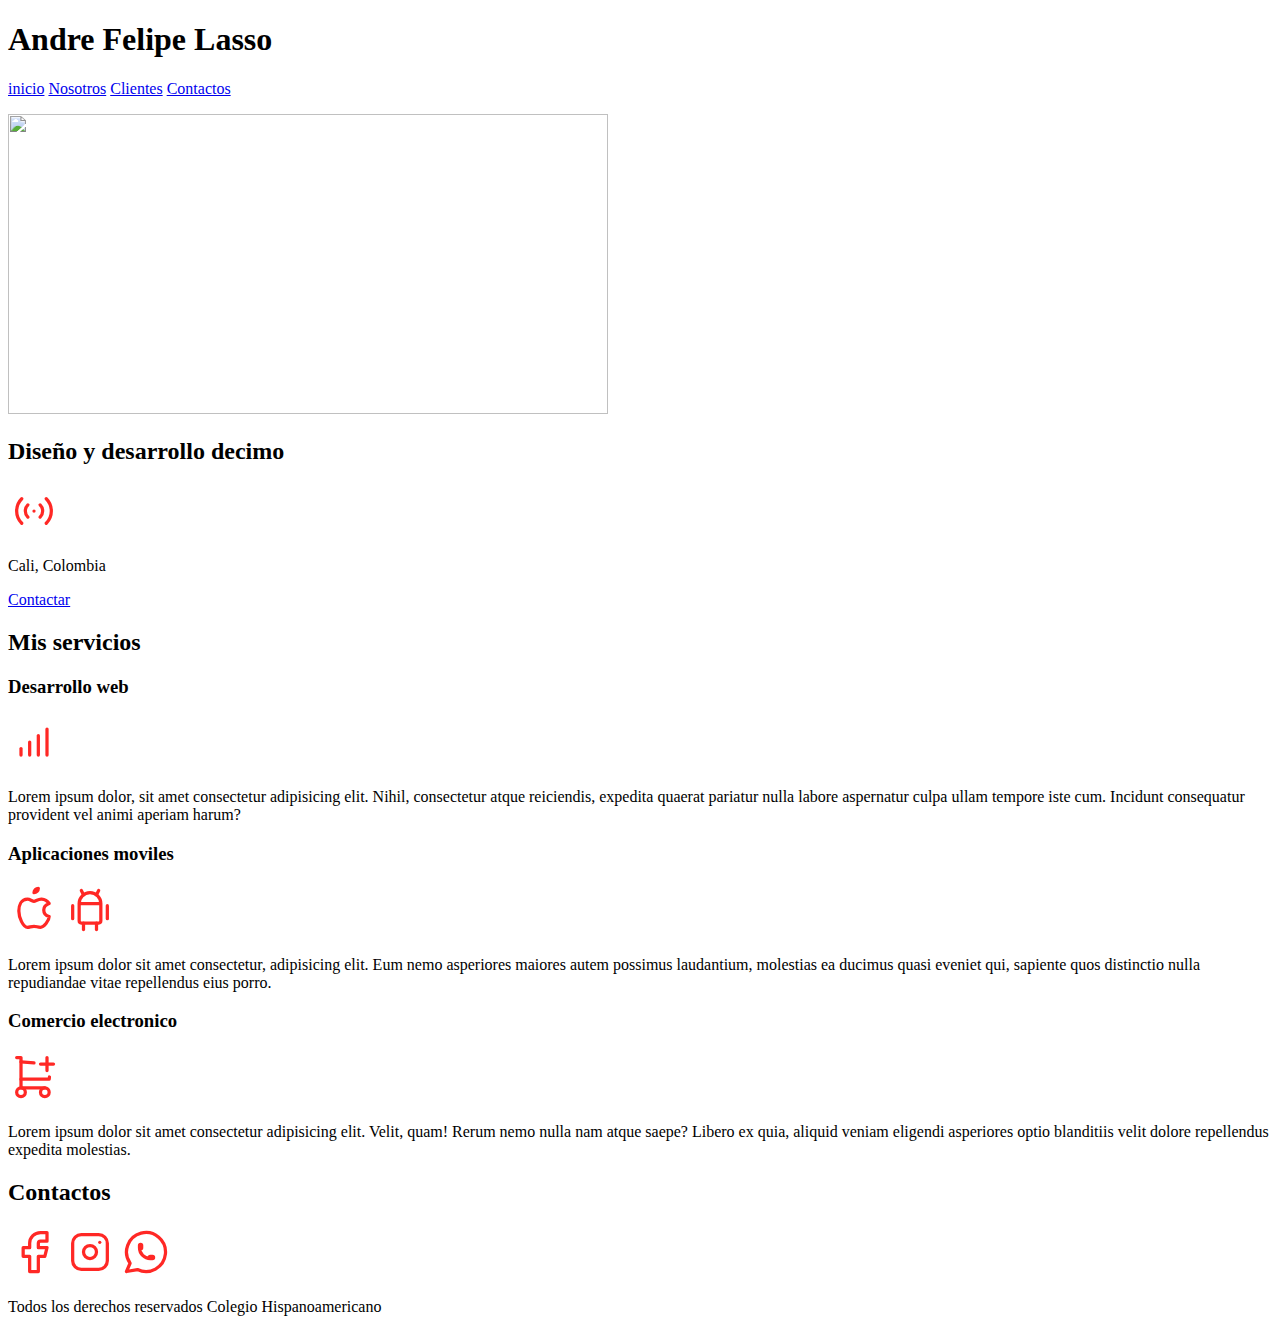
==== index.html @ 343aa00a "pagina web" ====
<!DOCTYPE html>
<html lang="en">
<head>
  <meta charset="UTF-8">
  <meta name="viewport" content="width=device-width, initial-scale=1">
  <title>Pagina web Lasso</title>
</head>
<body>
  <header>
    <h1>Andre Felipe Lasso</h1>
  </header>
  <nav>
    <a href = "#">inicio</a>
    <a href = "nosotros.html">Nosotros</a>
    <a href = "clientes.html">Clientes</a>
   <a href = "contactos.html">Contactos</a>
  </nav>
<p></p>

  <img src="img/kaisa.jpg" width="600" height="300" alt="">


  <section>
    <h2>Diseño y desarrollo decimo</h2>
    <p>
        <svg xmlns="http://www.w3.org/2000/svg" class="icon icon-tabler icon-tabler-access-point" width="52" height="52" viewBox="0 0 24 24" stroke-width="1.5" stroke="#ff2825" fill="none" stroke-linecap="round" stroke-linejoin="round">
            <path stroke="none" d="M0 0h24v24H0z" fill="none"/>
            <line x1="12" y1="12" x2="12" y2="12.01" />
            <path d="M14.828 9.172a4 4 0 0 1 0 5.656" />
            <path d="M17.657 6.343a8 8 0 0 1 0 11.314" />
            <path d="M9.168 14.828a4 4 0 0 1 0 -5.656" />
            <path d="M6.337 17.657a8 8 0 0 1 0 -11.314" />
          </svg>
    </p>

    <p>Cali, Colombia<p>
    <a href = "#">Contactar</a>
  </section>
  
  <main>
    <h2>Mis servicios</h2>
  
    <section>
      <h3>Desarrollo web</h3>
      <p>
        <svg xmlns="http://www.w3.org/2000/svg" class="icon icon-tabler icon-tabler-antenna-bars-5" width="52" height="52" viewBox="0 0 24 24" stroke-width="1.5" stroke="#ff2825" fill="none" stroke-linecap="round" stroke-linejoin="round">
        <path stroke="none" d="M0 0h24v24H0z" fill="none"/>
        <line x1="6" y1="18" x2="6" y2="15" />
        <line x1="10" y1="18" x2="10" y2="12" />
        <line x1="14" y1="18" x2="14" y2="9" />
        <line x1="18" y1="18" x2="18" y2="6" />
      </svg>
    </p>
  <p>Lorem ipsum dolor, sit amet consectetur adipisicing elit. Nihil, consectetur atque reiciendis, expedita quaerat pariatur nulla labore aspernatur culpa ullam tempore iste cum. Incidunt consequatur provident vel animi aperiam harum?</p>
    </section>
    
    <section>
      <h3>Aplicaciones moviles</h3>
      <p>
        <svg xmlns="http://www.w3.org/2000/svg" class="icon icon-tabler icon-tabler-brand-apple" width="52" height="52" viewBox="0 0 24 24" stroke-width="1.5" stroke="#ff2825" fill="none" stroke-linecap="round" stroke-linejoin="round">
            <path stroke="none" d="M0 0h24v24H0z" fill="none"/>
            <path d="M9 7c-3 0 -4 3 -4 5.5c0 3 2 7.5 4 7.5c1.088 -.046 1.679 -.5 3 -.5c1.312 0 1.5 .5 3 .5s4 -3 4 -5c-.028 -.01 -2.472 -.403 -2.5 -3c-.019 -2.17 2.416 -2.954 2.5 -3c-1.023 -1.492 -2.951 -1.963 -3.5 -2c-1.433 -.111 -2.83 1 -3.5 1c-.68 0 -1.9 -1 -3 -1z" />
            <path d="M12 4a2 2 0 0 0 2 -2a2 2 0 0 0 -2 2" />
          </svg>
          <svg xmlns="http://www.w3.org/2000/svg" class="icon icon-tabler icon-tabler-brand-android" width="52" height="52" viewBox="0 0 24 24" stroke-width="1.5" stroke="#ff2825" fill="none" stroke-linecap="round" stroke-linejoin="round">
            <path stroke="none" d="M0 0h24v24H0z" fill="none"/>
            <line x1="4" y1="10" x2="4" y2="16" />
            <line x1="20" y1="10" x2="20" y2="16" />
            <path d="M7 9h10v8a1 1 0 0 1 -1 1h-8a1 1 0 0 1 -1 -1v-8a5 5 0 0 1 10 0" />
            <line x1="8" y1="3" x2="9" y2="5" />
            <line x1="16" y1="3" x2="15" y2="5" />
            <line x1="9" y1="18" x2="9" y2="21" />
            <line x1="15" y1="18" x2="15" y2="21" />
          </svg>
      </p>
  <p> Lorem ipsum dolor sit amet consectetur, adipisicing elit. Eum nemo asperiores maiores autem possimus laudantium, molestias ea ducimus quasi eveniet qui, sapiente quos distinctio nulla repudiandae vitae repellendus eius porro.</p>    
    </section>
    
    <section>
      <h3>Comercio electronico</h3>
      <p>
        <svg xmlns="http://www.w3.org/2000/svg" class="icon icon-tabler icon-tabler-shopping-cart-plus" width="52" height="52" viewBox="0 0 24 24" stroke-width="1.5" stroke="#ff2825" fill="none" stroke-linecap="round" stroke-linejoin="round">
            <path stroke="none" d="M0 0h24v24H0z" fill="none"/>
            <circle cx="6" cy="19" r="2" />
            <circle cx="17" cy="19" r="2" />
            <path d="M17 17h-11v-14h-2" />
            <path d="M6 5l6.005 .429m7.138 6.573l-.143 .998h-13" />
            <path d="M15 6h6m-3 -3v6" />
          </svg>
      </p>
  <p>Lorem ipsum dolor sit amet consectetur adipisicing elit. Velit, quam! Rerum nemo nulla nam atque saepe? Libero ex quia, aliquid veniam eligendi asperiores optio blanditiis velit dolore repellendus expedita molestias.</p>
    </section>
  </main>
  
  <section>
    <h2>Contactos</h2>
    <p>
        <svg xmlns="http://www.w3.org/2000/svg" class="icon icon-tabler icon-tabler-brand-facebook" width="52" height="52" viewBox="0 0 24 24" stroke-width="1.5" stroke="#ff2825" fill="none" stroke-linecap="round" stroke-linejoin="round">
            <path stroke="none" d="M0 0h24v24H0z" fill="none"/>
            <path d="M7 10v4h3v7h4v-7h3l1 -4h-4v-2a1 1 0 0 1 1 -1h3v-4h-3a5 5 0 0 0 -5 5v2h-3" />
          </svg>
          <svg xmlns="http://www.w3.org/2000/svg" class="icon icon-tabler icon-tabler-brand-instagram" width="52" height="52" viewBox="0 0 24 24" stroke-width="1.5" stroke="#ff2825" fill="none" stroke-linecap="round" stroke-linejoin="round">
            <path stroke="none" d="M0 0h24v24H0z" fill="none"/>
            <rect x="4" y="4" width="16" height="16" rx="4" />
            <circle cx="12" cy="12" r="3" />
            <line x1="16.5" y1="7.5" x2="16.5" y2="7.501" />
          </svg>
          <svg xmlns="http://www.w3.org/2000/svg" class="icon icon-tabler icon-tabler-brand-whatsapp" width="52" height="52" viewBox="0 0 24 24" stroke-width="1.5" stroke="#ff2825" fill="none" stroke-linecap="round" stroke-linejoin="round">
            <path stroke="none" d="M0 0h24v24H0z" fill="none"/>
            <path d="M3 21l1.65 -3.8a9 9 0 1 1 3.4 2.9l-5.05 .9" />
            <path d="M9 10a0.5 .5 0 0 0 1 0v-1a0.5 .5 0 0 0 -1 0v1a5 5 0 0 0 5 5h1a0.5 .5 0 0 0 0 -1h-1a0.5 .5 0 0 0 0 1" />
          </svg>
    </p>
    </section>
    
    <footer>
    <p>Todos los derechos reservados Colegio Hispanoamericano</p>
    </footer>
  
</body>
</html>
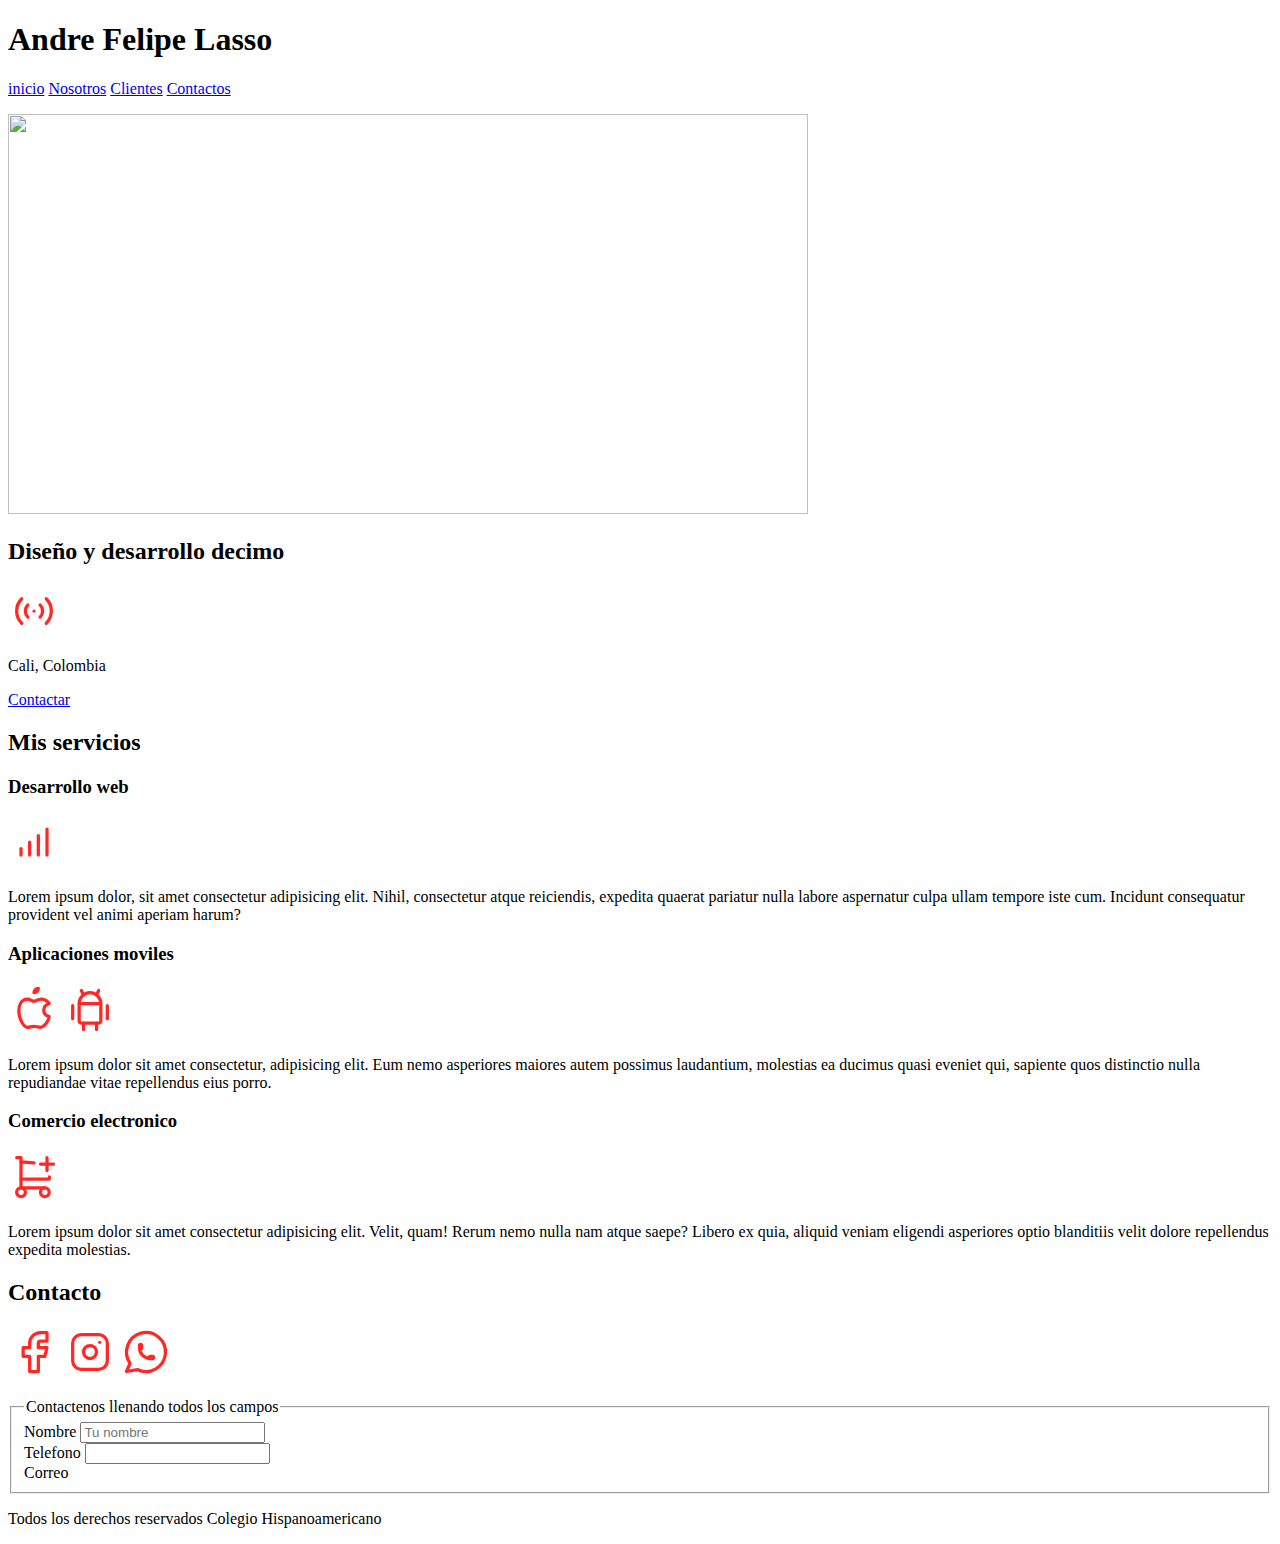
==== commit 8664225c: "Update index.html" ====
--- a/index.html
+++ b/index.html
@@ -17,7 +17,7 @@
   </nav>
 <p></p>
 
-  <img src="img/kaisa.jpg" width="600" height="300" alt="">
+  <img src="img/kaisa.jpg" width="800" height="400" alt="">
 
 
   <section>
@@ -93,7 +93,7 @@
   </main>
   
   <section>
-    <h2>Contactos</h2>
+    <h2>Contacto</h2>
     <p>
         <svg xmlns="http://www.w3.org/2000/svg" class="icon icon-tabler icon-tabler-brand-facebook" width="52" height="52" viewBox="0 0 24 24" stroke-width="1.5" stroke="#ff2825" fill="none" stroke-linecap="round" stroke-linejoin="round">
             <path stroke="none" d="M0 0h24v24H0z" fill="none"/>
@@ -111,6 +111,28 @@
             <path d="M9 10a0.5 .5 0 0 0 1 0v-1a0.5 .5 0 0 0 -1 0v1a5 5 0 0 0 5 5h1a0.5 .5 0 0 0 0 -1h-1a0.5 .5 0 0 0 0 1" />
           </svg>
     </p>
+	
+	<form>
+		<fieldset>
+			<legend>Contactenos llenando todos los campos</legend>
+			
+			<div>
+				<label>Nombre</label>
+				<input type="text" placeholder="Tu nombre">
+			</div>
+			
+			<div>
+				<label for="">Telefono</label>
+				<input type="tele">
+			</div>
+			
+			<div>
+				<label for="">Correo</label>
+				
+			</div>
+			
+		</fieldset>
+	</form>
     </section>
     
     <footer>
@@ -118,4 +140,4 @@
     </footer>
   
 </body>
-</html>+</html>
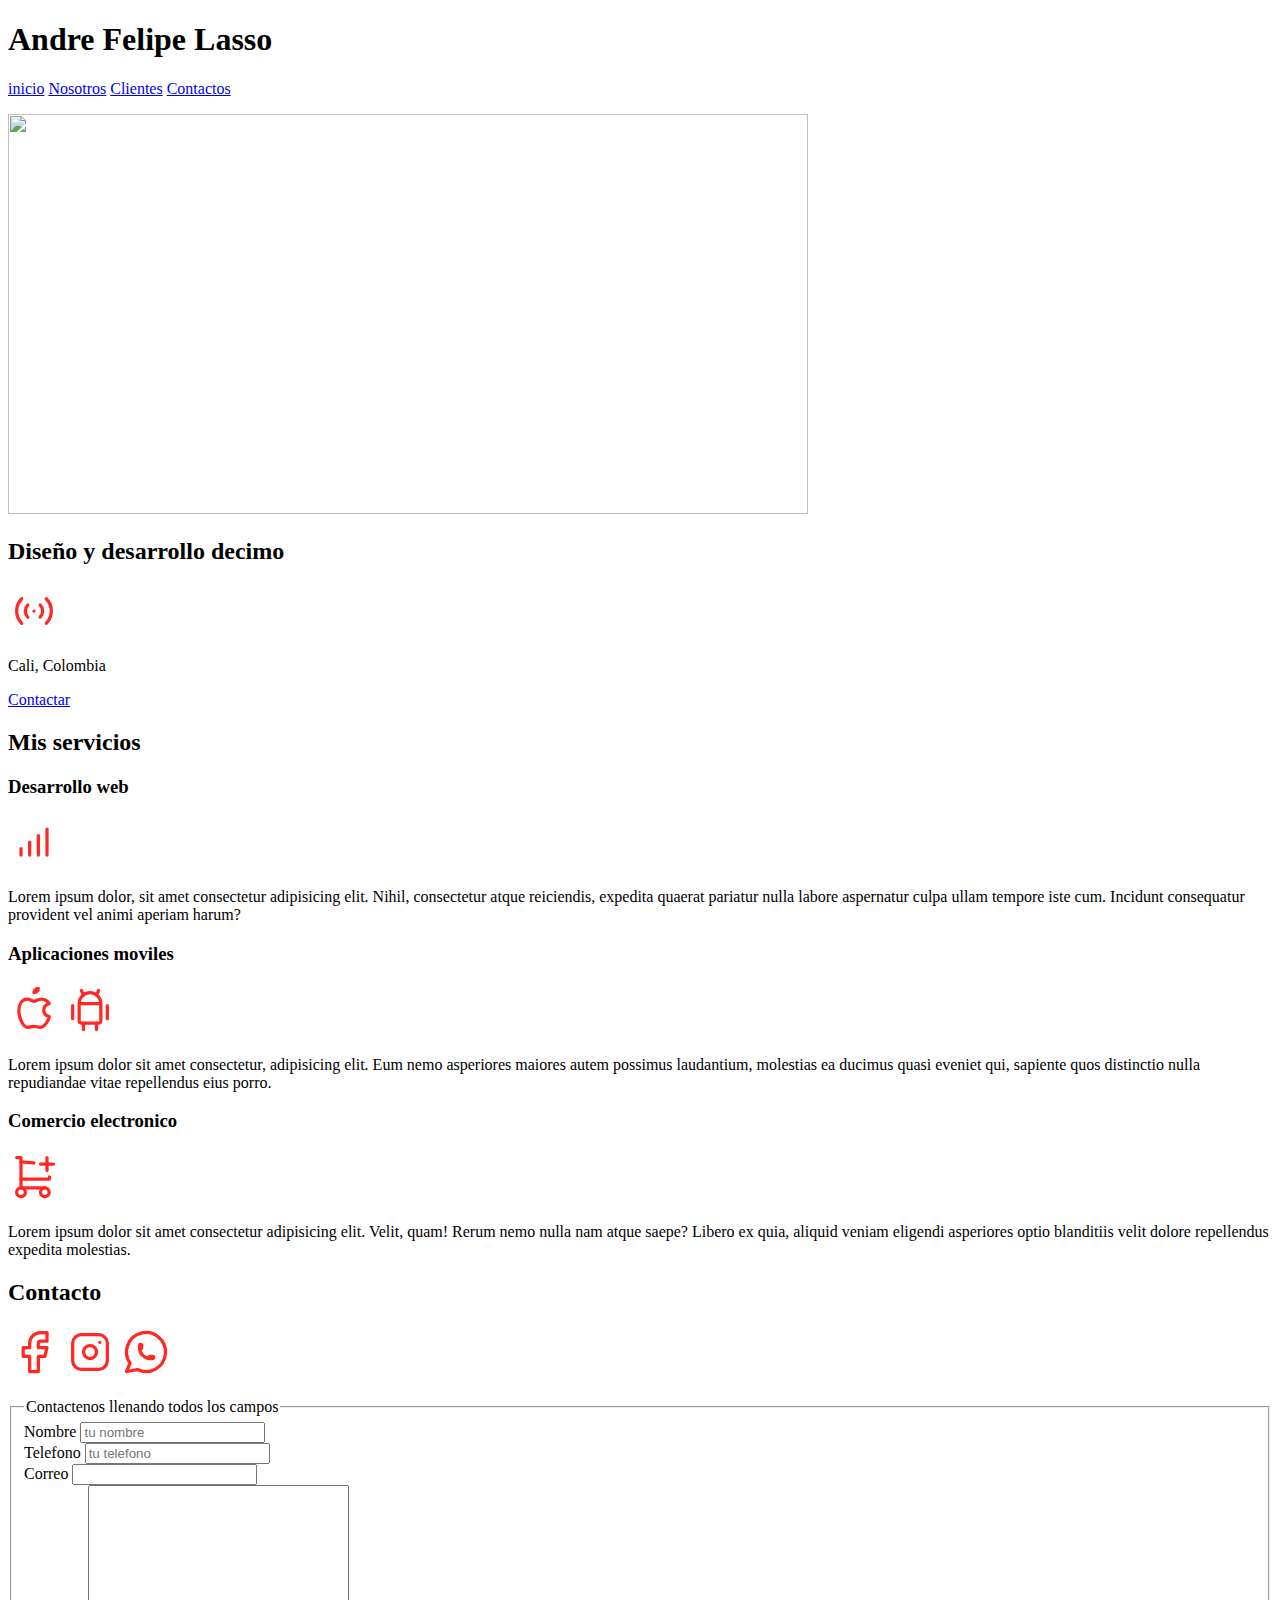
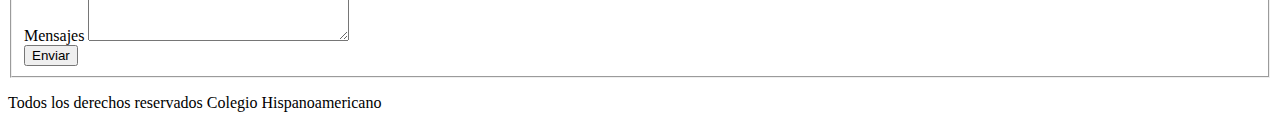
==== commit 43cd73d8: "Update index.html" ====
--- a/index.html
+++ b/index.html
@@ -112,28 +112,38 @@
           </svg>
     </p>
 	
-	<form>
+	<form action="">
 		<fieldset>
 			<legend>Contactenos llenando todos los campos</legend>
 			
 			<div>
-				<label>Nombre</label>
-				<input type="text" placeholder="Tu nombre">
+				<label for="">Nombre</label>
+				<input type="text" placeholder="tu nombre">
 			</div>
 			
 			<div>
 				<label for="">Telefono</label>
-				<input type="tele">
+				<input type="tele" placeholder="tu telefono">
 			</div>
 			
 			<div>
 				<label for="">Correo</label>
-				
+				<input type="email">
 			</div>
 			
+      <div>
+        <label for="">Mensajes</label>
+        <textarea name="" id="" cols="30" rows="10"></textarea>
+      </div>
+
+      <div>
+        <input type="submit" value="Enviar">
+      </div>
+      
 		</fieldset>
+
 	</form>
-    </section>
+  </section>
     
     <footer>
     <p>Todos los derechos reservados Colegio Hispanoamericano</p>
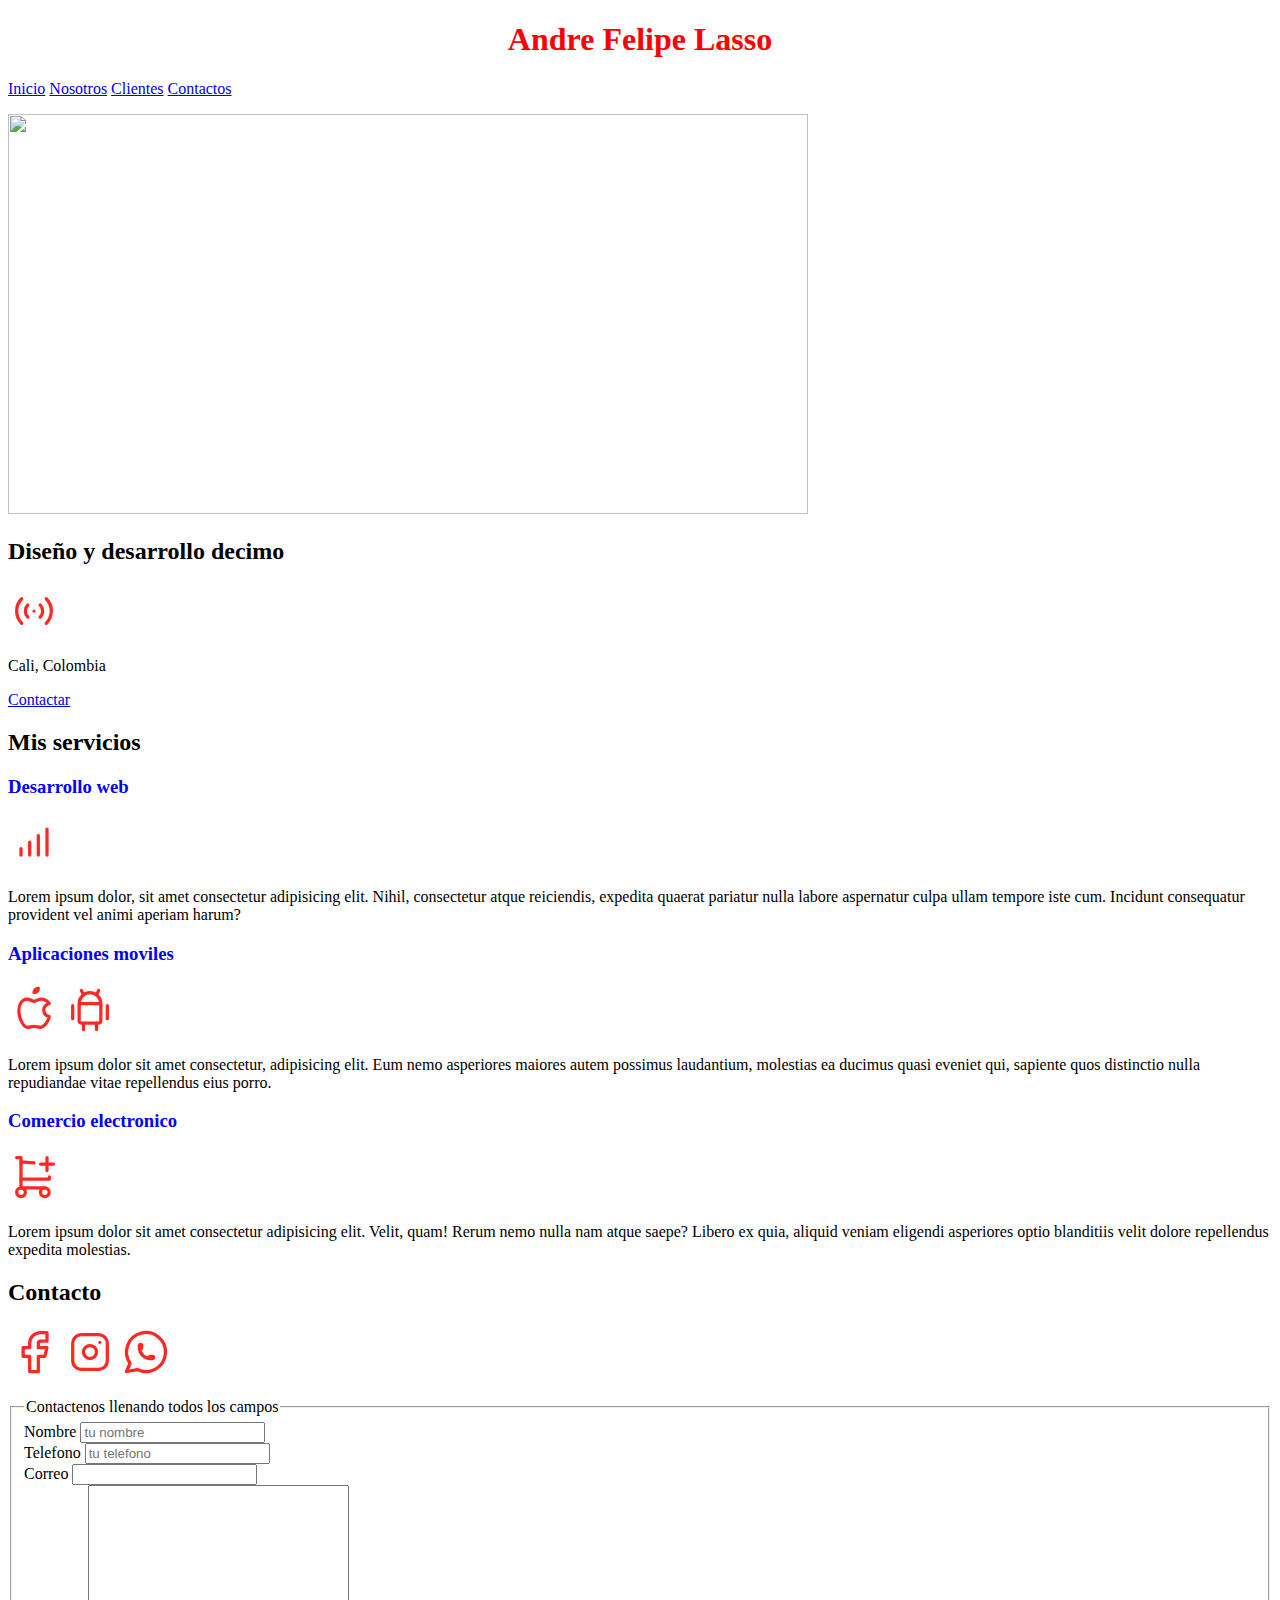
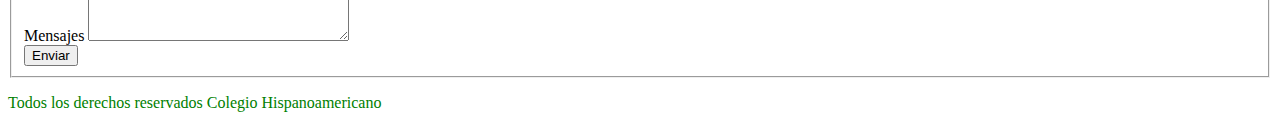
==== commit 81b17146: "css" ====
--- a/index.html
+++ b/index.html
@@ -1,23 +1,27 @@
 <!DOCTYPE html>
 <html lang="en">
+
 <head>
-  <meta charset="UTF-8">
-  <meta name="viewport" content="width=device-width, initial-scale=1">
-  <title>Pagina web Lasso</title>
+	<meta charset="UTF-8">
+	<meta name="viewport" content="width=device-width, initial-scale=1">
+	<title>Pagina web Lasso</title>
+	<link rel="preload" href="css/style.css" as="style">
+	<link rel="stylesheet" href="css/style.css">
 </head>
+
 <body>
-  <header>
-    <h1>Andre Felipe Lasso</h1>
-  </header>
-  <nav>
-    <a href = "#">inicio</a>
-    <a href = "nosotros.html">Nosotros</a>
-    <a href = "clientes.html">Clientes</a>
-   <a href = "contactos.html">Contactos</a>
-  </nav>
-<p></p>
+	<header>
+		<h1>Andre Felipe Lasso</h1>
+	</header>
+	<nav>
+		<a href="#">Inicio</a>
+		<a href="nosotros.html">Nosotros</a>
+		<a href="clientes.html">Clientes</a>
+		<a href="contactos.html">Contactos</a>
+	</nav>
+	<p></p>
 
-  <img src="img/kaisa.jpg" width="800" height="400" alt="">
+	<img src="img/kaisa.jpg" width="800" height="400" alt="">
 
 
   <section>
@@ -150,4 +154,4 @@
     </footer>
   
 </body>
-</html>
+</html>--- a/css/style.css
+++ b/css/style.css
@@ -0,0 +1,13 @@
+h1{
+  color: red;
+  text-align: center;
+  size: 10px;
+}
+
+h3{
+  color: blue;
+}
+
+footer{
+  color: green;
+}--- a/css/style.css
+++ b/css/style.css
@@ -0,0 +1,13 @@
+h1{
+  color: red;
+  text-align: center;
+  size: 10px;
+}
+
+h3{
+  color: blue;
+}
+
+footer{
+  color: green;
+}